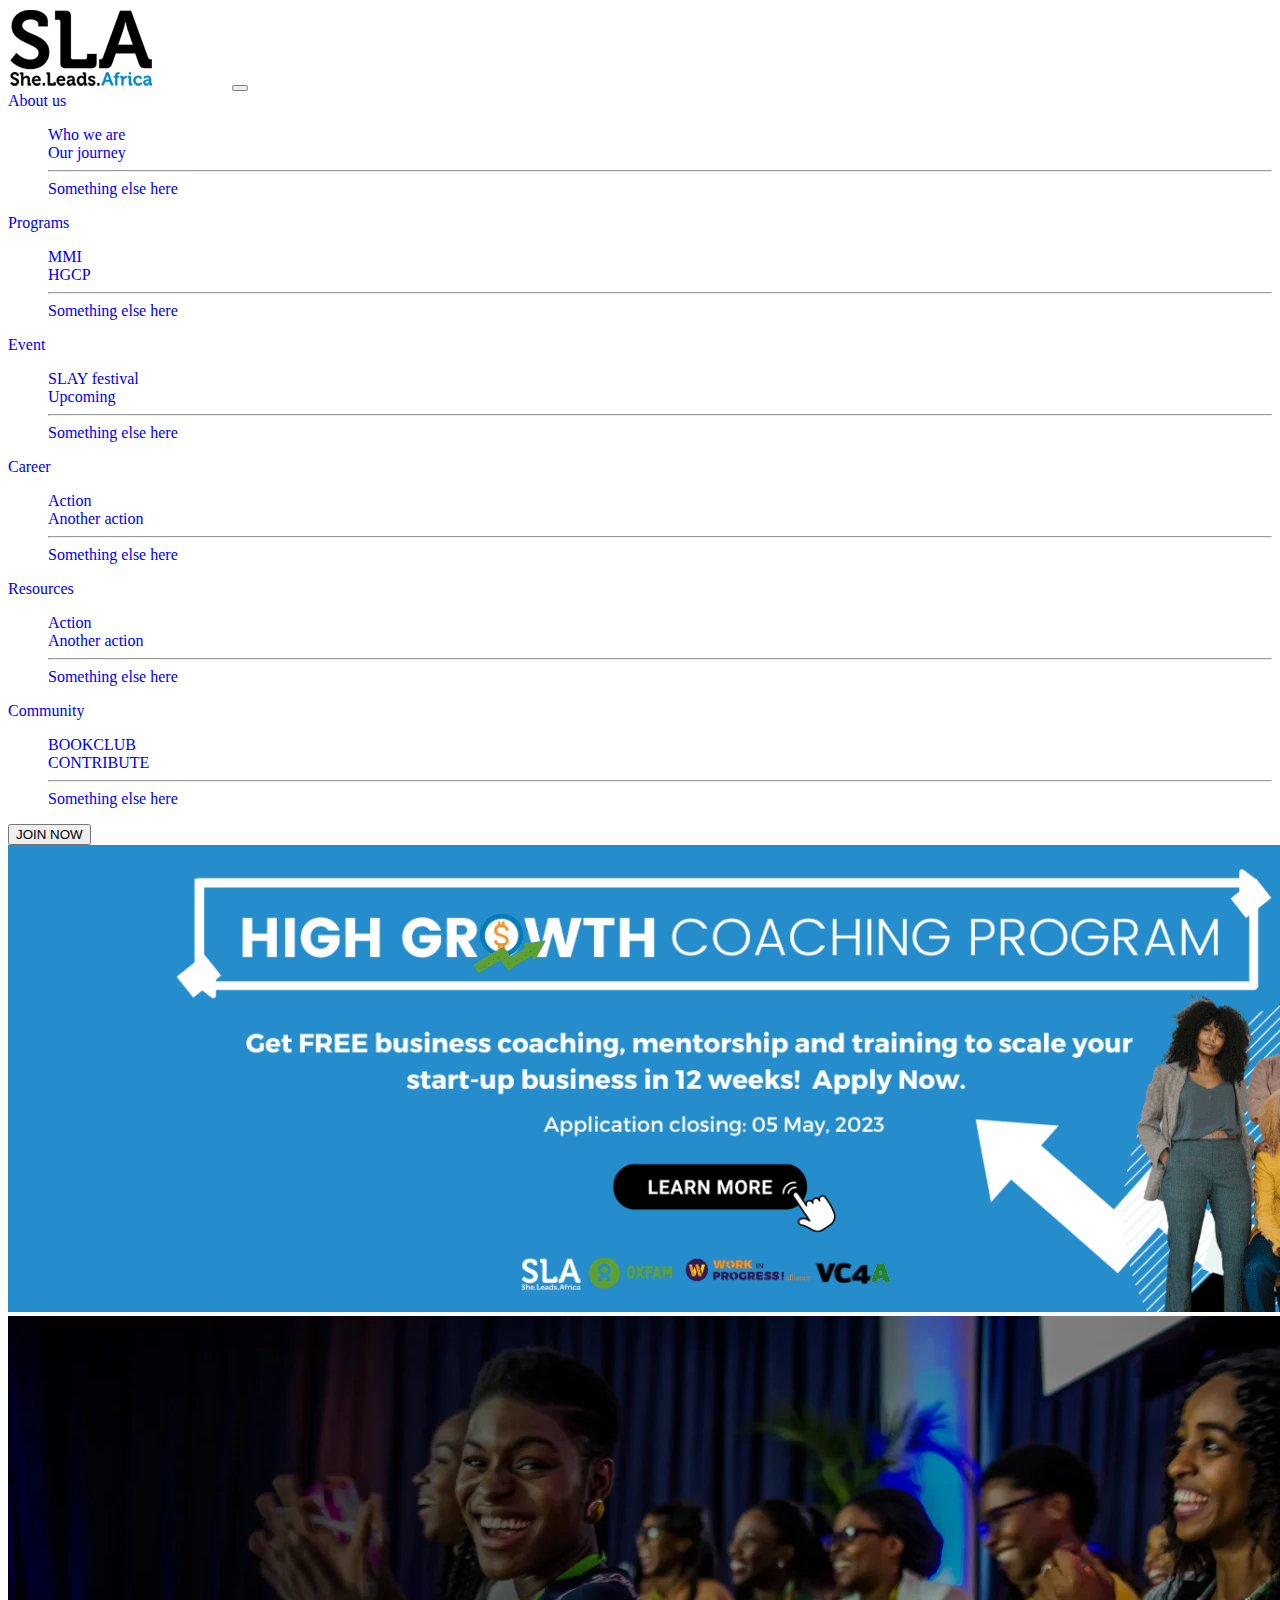
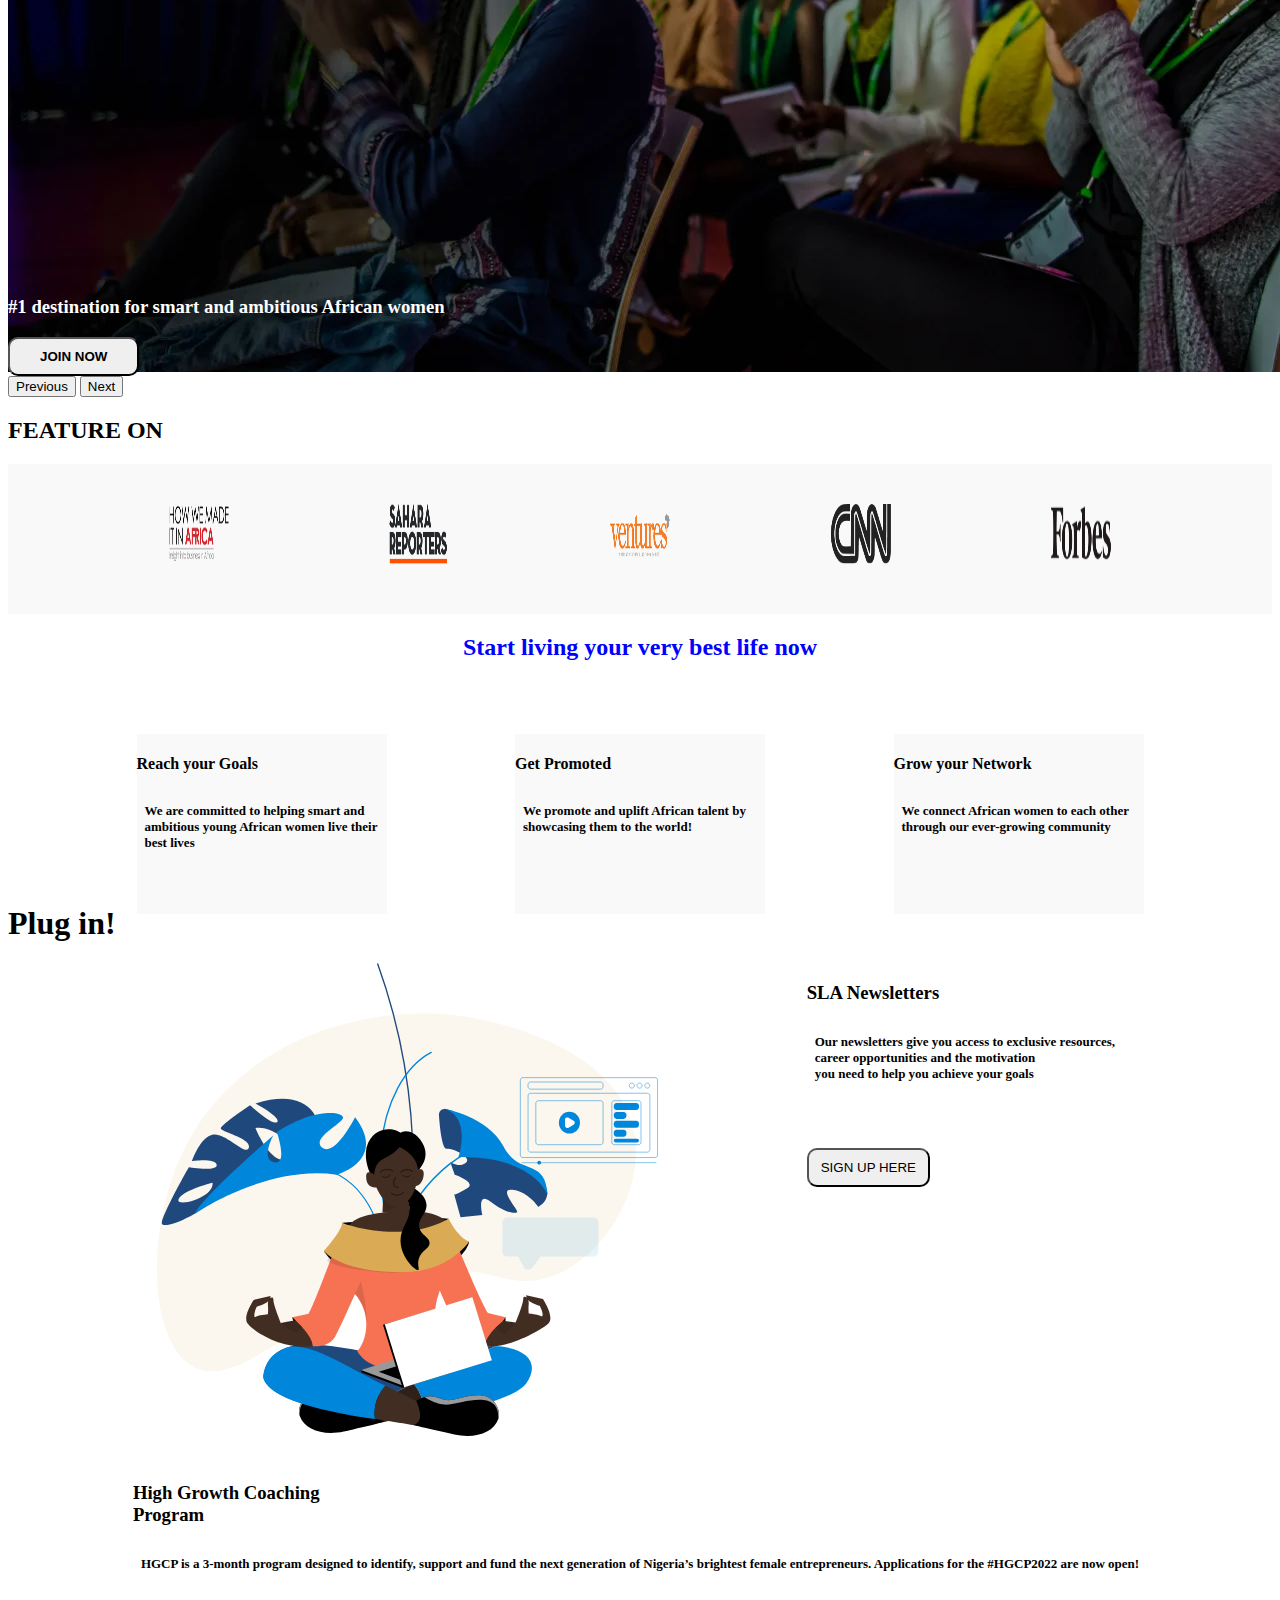
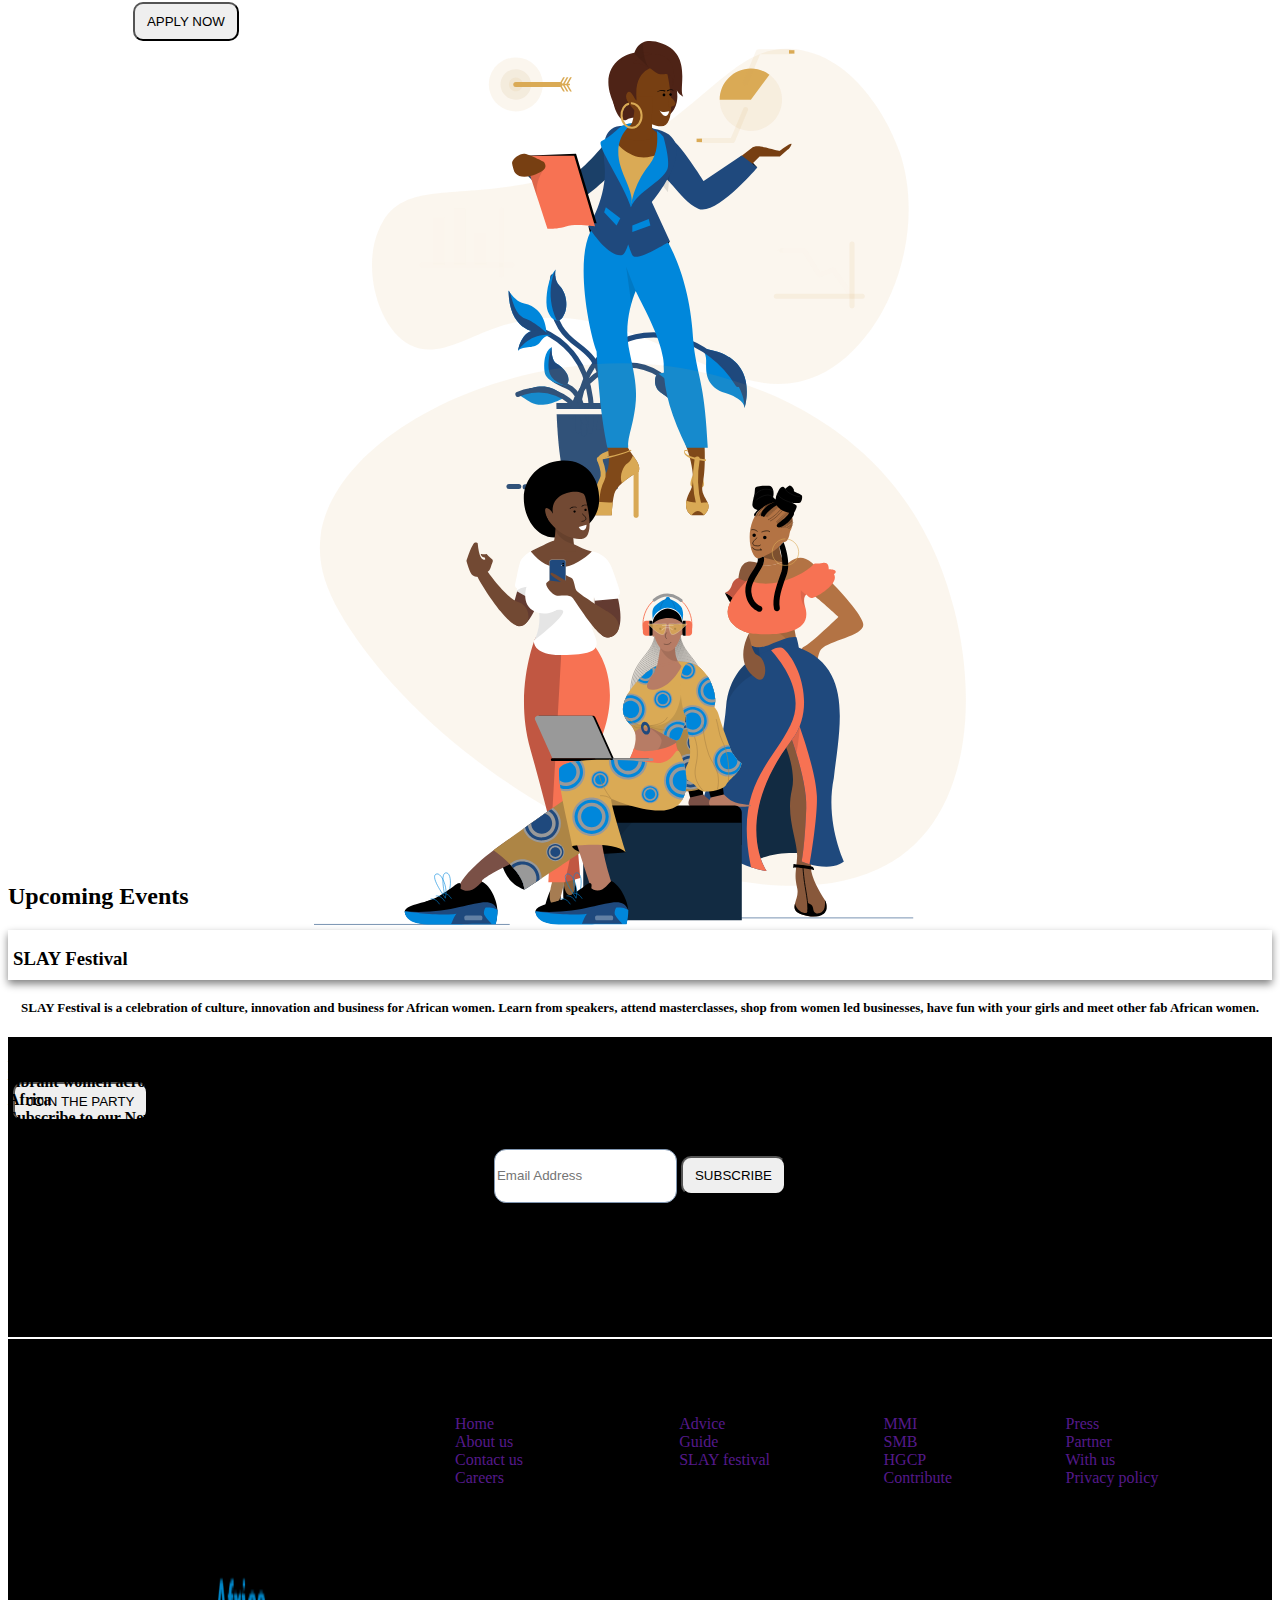
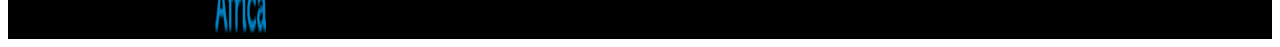
==== index.htm @ d230a318 "i commit this website" ====
<!doctype html>
<html lang="en">
  <head>
    <meta charset="utf-8">
    <meta name="viewport" content="width=device-width, initial-scale=1">
    <title>Bootstrap demo</title>
    <link href="https://cdn.jsdelivr.net/npm/bootstrap@5.3.0-alpha3/dist/css/bootstrap.min.css" rel="stylesheet" integrity="sha384-KK94CHFLLe+nY2dmCWGMq91rCGa5gtU4mk92HdvYe+M/SXH301p5ILy+dN9+nJOZ" crossorigin="anonymous">
    <link rel="stylesheet" href="style.css">
  </head>
  <body>
    <nav class="navbar navbar-expand-lg">
  <div class="container-fluid">
    <a class="navbar-brand" href="#"><img src="./IMAGE/SLA.png" alt="logo"></a>
    <button class="navbar-toggler" type="button" data-bs-toggle="collapse" data-bs-target="#navbarSupportedContent" aria-controls="navbarSupportedContent" aria-expanded="false" aria-label="Toggle navigation">
      <span class="navbar-toggler-icon"></span>
    </button>
    <div class="collapse navbar-collapse" id="navbarSupportedContent">
          <a class="nav-link dropdown-toggle mx-3" href="#" role="button" data-bs-toggle="dropdown" aria-expanded="false">
            About us
          </a>
          <ul class="dropdown-menu">
            <li><a class="dropdown-item" href="#">Who we are</a></li>
            <li><a class="dropdown-item" href="#">Our journey</a></li>
            <li><hr class="dropdown-divider"></li>
            <li><a class="dropdown-item" href="#">Something else here</a></li>
          </ul>
         </li>
      </ul>

      <a class="nav-link dropdown-toggle mx-2" href="#" role="button" data-bs-toggle="dropdown" aria-expanded="false">
        Programs
      </a>
      <ul class="dropdown-menu">
        <li><a class="dropdown-item" href="#">MMI</a></li>
        <li><a class="dropdown-item" href="#">HGCP</a></li>
        <li><hr class="dropdown-divider"></li>
        <li><a class="dropdown-item" href="#">Something else here</a></li>
      </ul>
     </li>
  </ul>

  <a class="nav-link dropdown-toggle mx-2" href="#" role="button" data-bs-toggle="dropdown" aria-expanded="false">
    Event
  </a>
  <ul class="dropdown-menu">
    <li><a class="dropdown-item" href="#">SLAY festival</a></li>
    <li><a class="dropdown-item" href="#">Upcoming</a></li>
    <li><hr class="dropdown-divider"></li>
    <li><a class="dropdown-item" href="#">Something else here</a></li>
  </ul>
 </li>
</ul>

<a class="nav-link dropdown-toggle mx-2" href="#" role="button" data-bs-toggle="dropdown" aria-expanded="false">
   Career
  </a>
  <ul class="dropdown-menu">
    <li><a class="dropdown-item" href="#">Action</a></li>
    <li><a class="dropdown-item" href="#">Another action</a></li>
    <li><hr class="dropdown-divider"></li>
    <li><a class="dropdown-item" href="#">Something else here</a></li>
  </ul>
 </li>
</ul>

<a class="nav-link dropdown-toggle mx-3" href="#" role="button" data-bs-toggle="dropdown" aria-expanded="false">
    Resources
  </a>
  <ul class="dropdown-menu">
    <li><a class="dropdown-item" href="#">Action</a></li>
    <li><a class="dropdown-item" href="#">Another action</a></li>
    <li><hr class="dropdown-divider"></li>
    <li><a class="dropdown-item" href="#">Something else here</a></li>
  </ul>
 </li>
</ul>

<a class="nav-link dropdown-toggle mx-3" href="#" role="button" data-bs-toggle="dropdown" aria-expanded="false">
    Community
  </a>
  <ul class="dropdown-menu">
    <li><a class="dropdown-item" href="#">BOOKCLUB</a></li>
    <li><a class="dropdown-item" href="#">CONTRIBUTE</a></li>
    <li><hr class="dropdown-divider"></li>
    <li><a class="dropdown-item" href="#">Something else here</a></li>
  </ul>
 </li>
</ul>

        <button class="btn btn-outline-primary mx-3">JOIN NOW</button>
      </form>
    </div>
  </div>
</nav>


<div id="carouselExampleFade" class="carousel slide carousel-fade">
    <div class="carousel-inner">
      <div class="carousel-item active">
        <img src="./IMAGE/high2.png" class="d-block w-100" alt="...">
      </div>
      <div class="carousel-item">
        <img src="./IMAGE/high.webp" class="d-block w-100" alt="...">
        <h3 id="dest">#1 destination for smart and ambitious African women</h3>
        <button class="bg-primary mx-3 border-0 text-light" style="padding: 10px 30px; border-radius: 10px;"><b>JOIN NOW</b></button>
      </div>
      <!-- <div class="carousel-item">
        <img src="..." class="d-block w-100" alt="...">
      </div>
    </div> -->
    <button class="carousel-control-prev" type="button" data-bs-target="#carouselExampleFade" data-bs-slide="prev">
      <span class="carousel-control-prev-icon" aria-hidden="true"></span>
      <span class="visually-hidden">Previous</span>
    </button>
    <button class="carousel-control-next" type="button" data-bs-target="#carouselExampleFade" data-bs-slide="next">
      <span class="carousel-control-next-icon" aria-hidden="true"></span>
      <span class="visually-hidden">Next</span>
    </button>
  </div>

  <div class="col-12 mt-2 w-100">
    <h2 class="text-center">FEATURE ON</h2>
    
    <div class="d-flex">
        <img src="./IMAGE/howwemadeitinafrica-min.png" alt="">
        <img src="./IMAGE/sahara-min.png" alt="">
        <img src="./IMAGE/ventures-1-min.png" alt="">
        <img src="./IMAGE/download.png" alt="">
        <img src="./IMAGE/forbes-logo-png-4-1.png" alt="">
    </div>

    <div id="start">
        <h2>Start living your very best life now</h2>
    </div>
    
    <div class="d-flex box">
        <div>
            <h4 class="text-primary text-center">Reach your Goals</h4>
            <h5>We are committed to helping smart and ambitious young African women live their best lives</h5>
        </div>

        <div>
            <h4 class="text-primary text-center">Get Promoted</h4>
            <h5>We promote and uplift African talent by showcasing them to the world!</h5>
        </div>

        <div>
            <h4 class="text-primary text-center">Grow your Network</h4>
            <h5>We connect African women to each other through our ever-growing community</h5>
        </div>
    </div>

    
        <h1 class="text-center text-primary mt-5">Plug in!</h1>

    <section class="d-flex me">
        <div>
            <img class="w-75" src="./IMAGE/MMI.svg" alt="">
        </div>

        <div class="w-50 mt-5 my-5">
            <h3><b>SLA Newsletters</b></h3>
            <h5>
                Our newsletters give you access to exclusive resources, <br> career opportunities and the motivation <br> you need to help you achieve your goals
            </h5> <br> <br>
            <button class="text-light bg-primary border-0" style="padding: 10px 12px; border-radius: 10px;">SIGN UP HERE</button>
        </div>

    </section> 

    
    <div class="you">
        
        <div class="w-25">
            <h3><b>High Growth Coaching <br> Program</b></h3>
            <h5>
                HGCP is a 3-month program designed to identify, support and fund the next generation of Nigeria’s brightest female entrepreneurs. Applications for the #HGCP2022 are now open!
            </h5>
            <button class="text-light bg-primary border-0" style="padding: 10px 12px; border-radius: 10px;">APPLY NOW</button>
        </div>

        <div>
            <img class="w-75" src="./IMAGE/HGCP.svg" alt="">
        </div>
    </div>

    <section class="we">
        <div>
            <img class="w-75" src="./IMAGE/slay-festival.svg" alt="">
        </div>

        <div class="w-25">
            <h3><b>SLAY Festival</b></h3>
            <h5>
                SLAY Festival is a celebration of culture, innovation and business for African women. Learn from speakers, attend masterclasses, shop from women led businesses, have fun with your girls and meet other fab African women.
            </h5> <br> <br>
            <button class="text-light bg-primary border-0" style="padding: 10px 12px; border-radius: 10px;">JOIN THE PARTY</button>
        </div>

    </section> 

    <div>
        <h2 class="text-center text-primary">Upcoming Events</h2>
        <div class="w-25 mx-5" style="height: 50px;  box-shadow: 0px 4px 8px 0px grey;"></div>
    </div> <br> <br>

    <section class="she">
        <h4 class="text-light text-center py-4"><b>Join SLA’s community of <br> young, ambitious and <br> vibrant women across <br> Africa <br> Subscribe to our Newsletter</b></h4>

        <div>
            <center><input type="text" placeholder="Email Address" class="w-50">
                <button class="text-light bg-primary border-0" style="padding: 10px 12px; border-radius: 10px;">SUBSCRIBE</button>
            </center>
        </div>
    </section>

    <section class="he">
      <img  src="./IMAGE/SLA.png" alt="">
      <div>
        <h5 class="text-light">
            She Leads Africa</h5>
        <li><a href="">Home</a></li>
        <li><a href="">About us</a></li>
        <li><a href="">Contact us</a></li>
        <li><a href="">Careers</a></li>
      </div>

      <div>
      <h5 class="text-light">
        Resources</h5>
    <li><a href="">Advice</a></li>
    <li><a href="">Guide</a></li>
    <li><a href="">SLAY festival</a></li>
  </div>

  <div>
    <h5 class="text-light">
      Discover</h5>
  <li><a href="">MMI</a></li>
  <li><a href="">SMB</a></li>
  <li><a href="">HGCP</a></li>
  <li><a href="">Contribute</a></li>
</div>

<div>
    <h5 class="text-light">
      Support</h5>
      <li><a href="">Press</a></li>
  <li><a href="">Partner</a></li>
  <li><a href="">With us</a></li>
  <li><a href="">Privacy policy</a></li>
</div>   
    </section>

    
</div>

  <script src="https://cdn.jsdelivr.net/npm/bootstrap@5.3.0-alpha3/dist/js/bootstrap.bundle.min.js" integrity="sha384-ENjdO4Dr2bkBIFxQpeoTz1HIcje39Wm4jDKdf19U8gI4ddQ3GYNS7NTKfAdVQSZe" crossorigin="anonymous"></script>
</body>
</html>
---- style.css ----
body{
    background-color: white;
}.d-flex >img{
    width: 60px;
    height: 60px;
    padding-top: 40px;
}
#dest{
    margin-top: -80px;
    position: sticky;
    color: white;
}
.d-flex{
    display: flex;
    flex-direction: row;
    justify-content: space-evenly;
    background-color: #f9f9f9;
    height: 150px;
}
#start{
    height: 100px;
    background-color: white;
    margin-top: 20px;
}
#start > h2{
    text-align: center;
    color: blue;
}
.box > div{
    height: 180px;
    width: 250px;
    background-color: #f9f9f9;
}
h5{
    font-size: small;
    padding: 8px 8px;
}
.box{
    display: flex;
    flex-direction: row;
    flex-wrap: wrap;
    justify-content: space-evenly;
    background-color: white;
    height: 150px;
}
.me{
    display: flex;
    flex-direction: row;
    flex-wrap: wrap;
    justify-content: space-evenly;
    background-color: white;
    height: 500px;
}
.me >h4{
    color: black;
}
.you{
    display: flex;
    flex-direction: row;
    flex-wrap: wrap;
    justify-content: space-evenly;
    background-color: white;
    height: 500px;
}
.we{
    display: flex;
    flex-direction: row;
    flex-wrap: wrap;
    justify-content: space-evenly;
    background-color: white;
    height: 500px;
}
.she{
    background-color: black;
    height: 300px;
}
input{
    height: 50px;
    border-radius: 12px;
    border: #8096b1 solid 1px;
    }
    .he{
        background-color: black;
        height: 300px;
        border-top: white solid 2px;
        display: flex;
        flex-direction: row;
        flex-wrap: wrap;
        justify-content: space-evenly;
    }
    li{
        list-style: none;
    }
    a{
        text-decoration: none;
    }
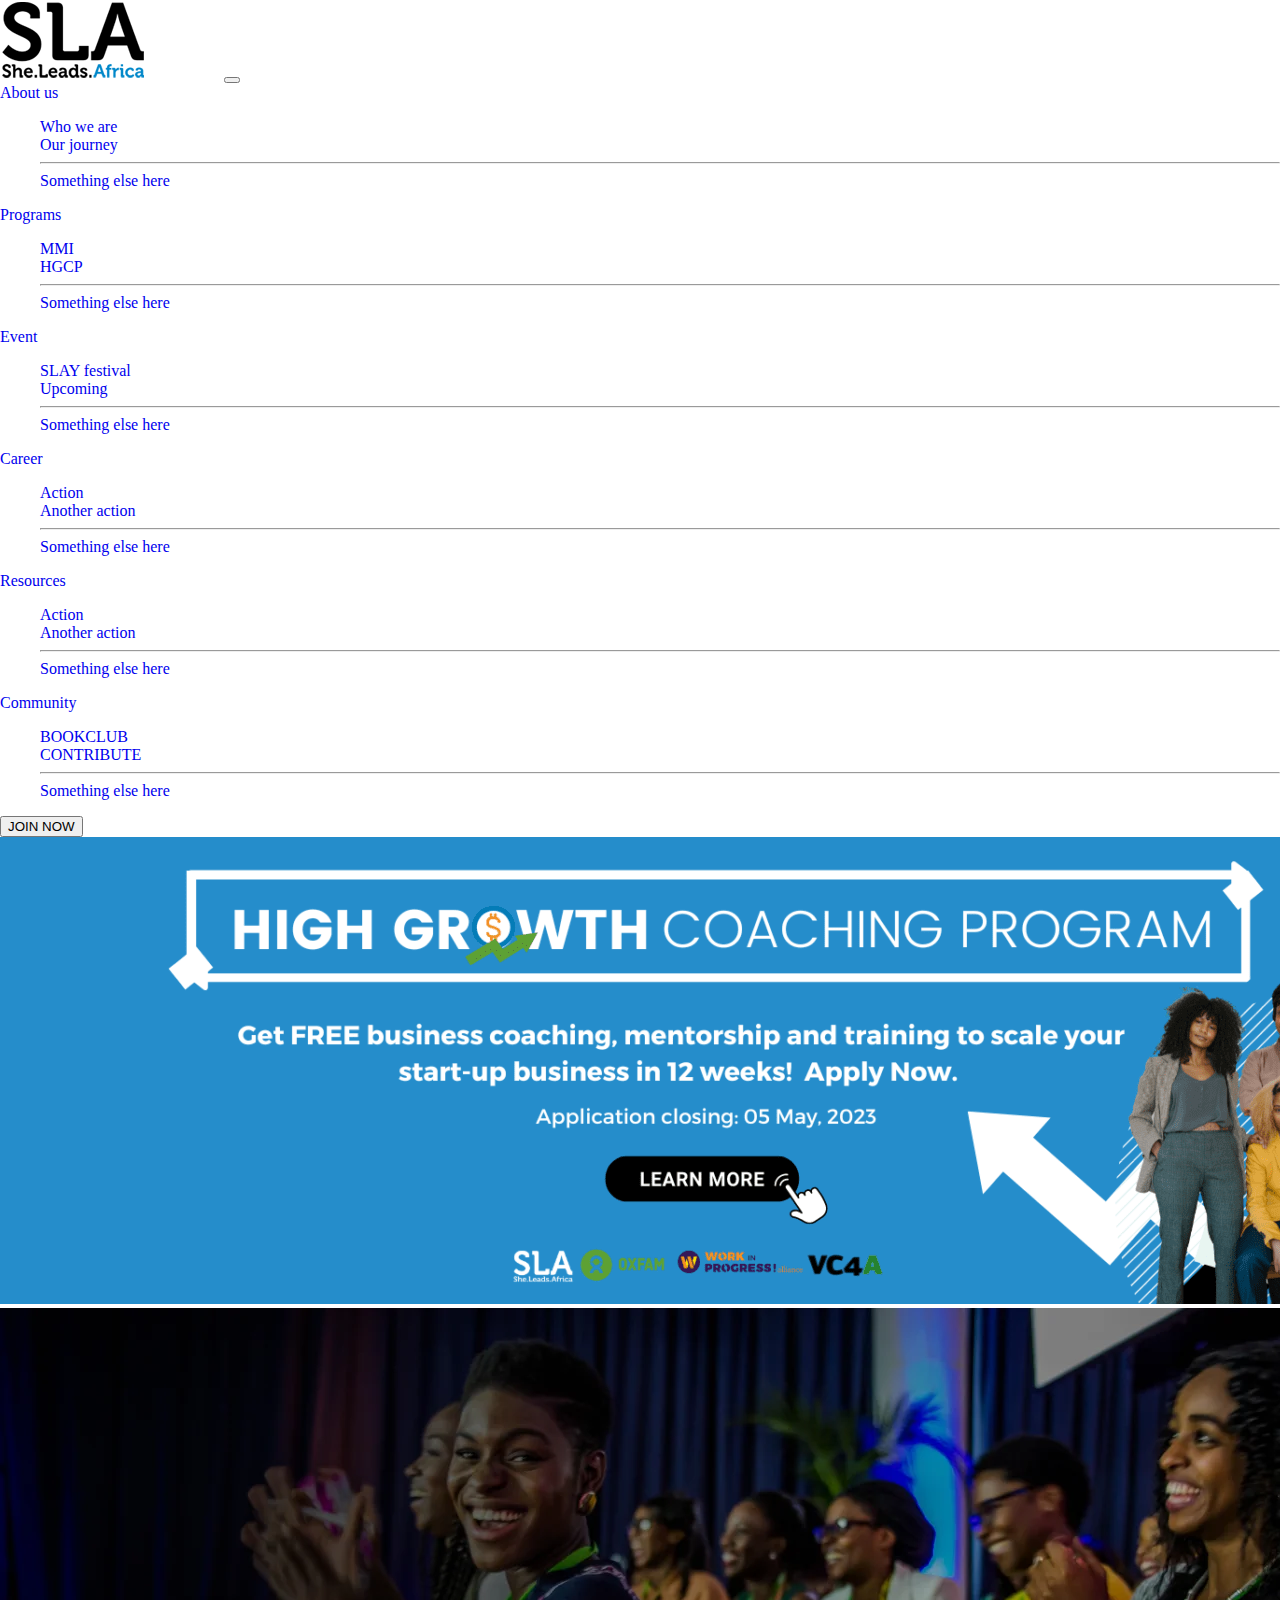
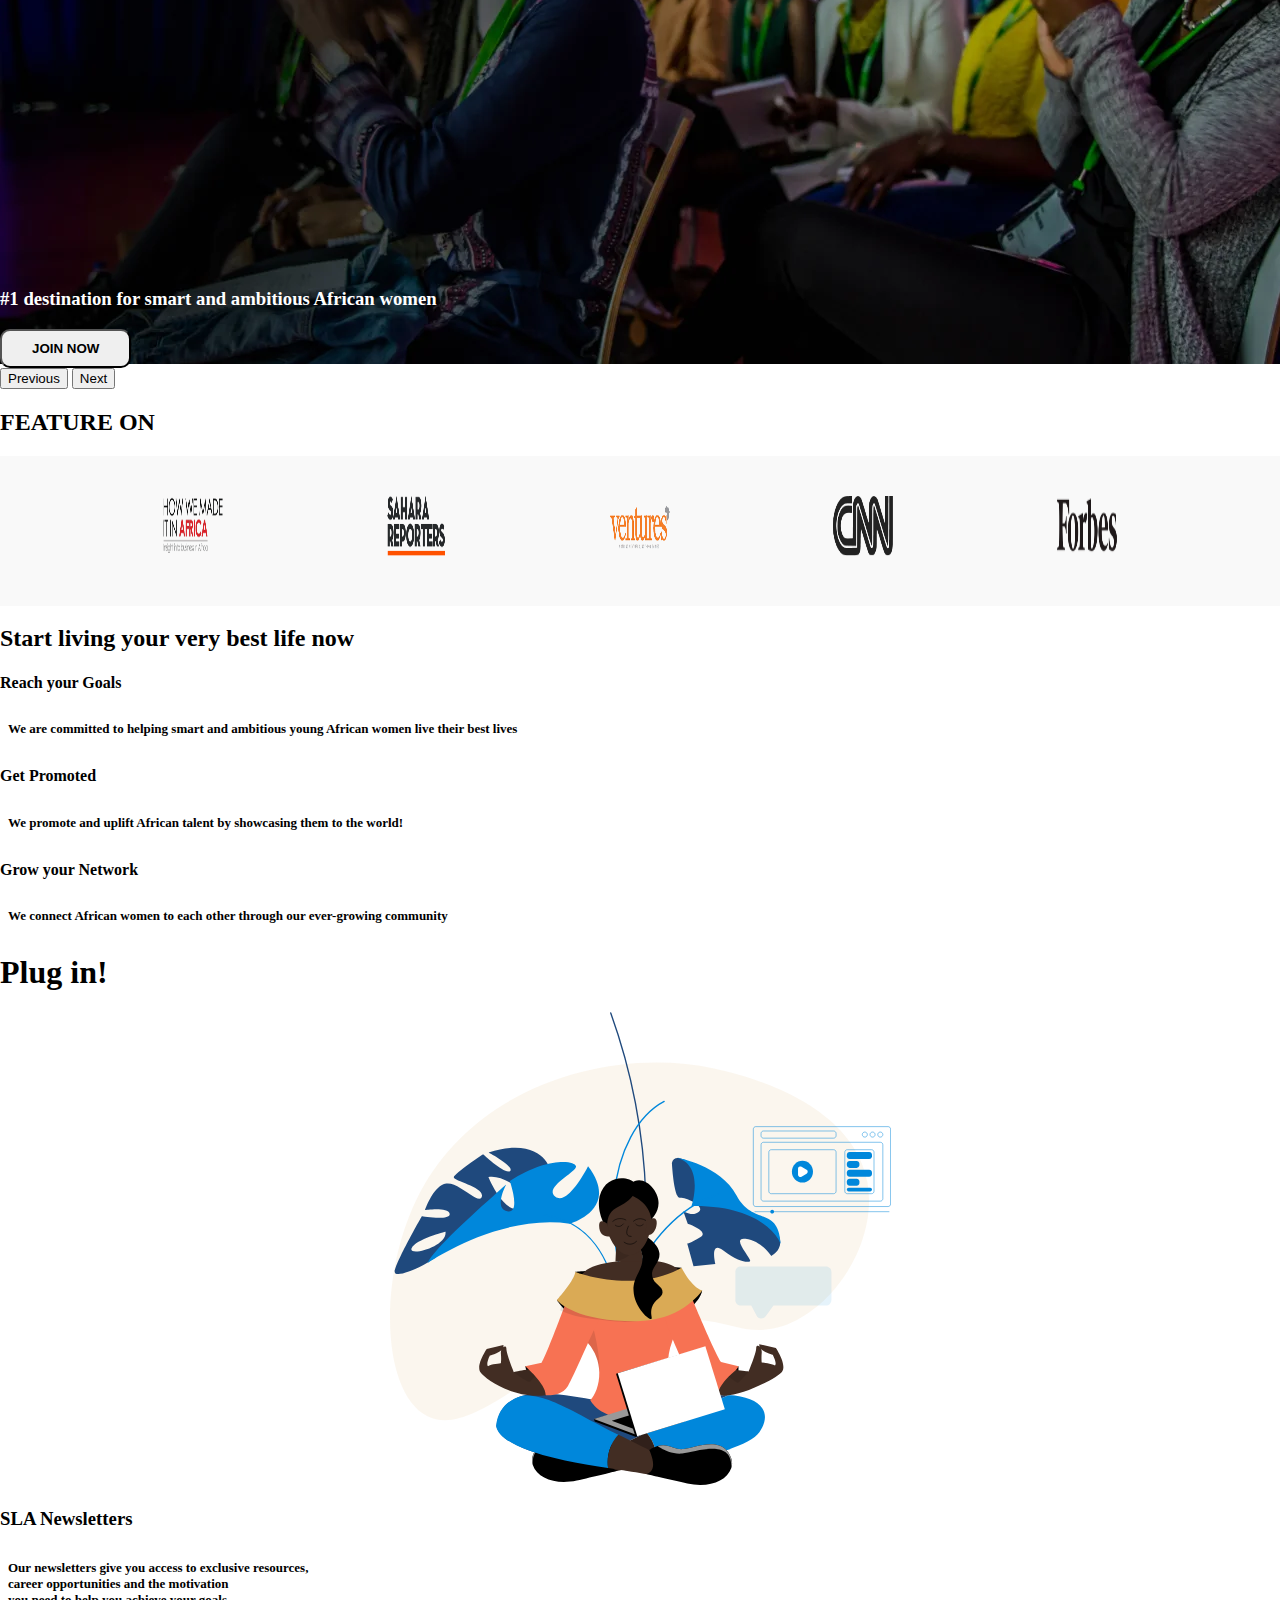
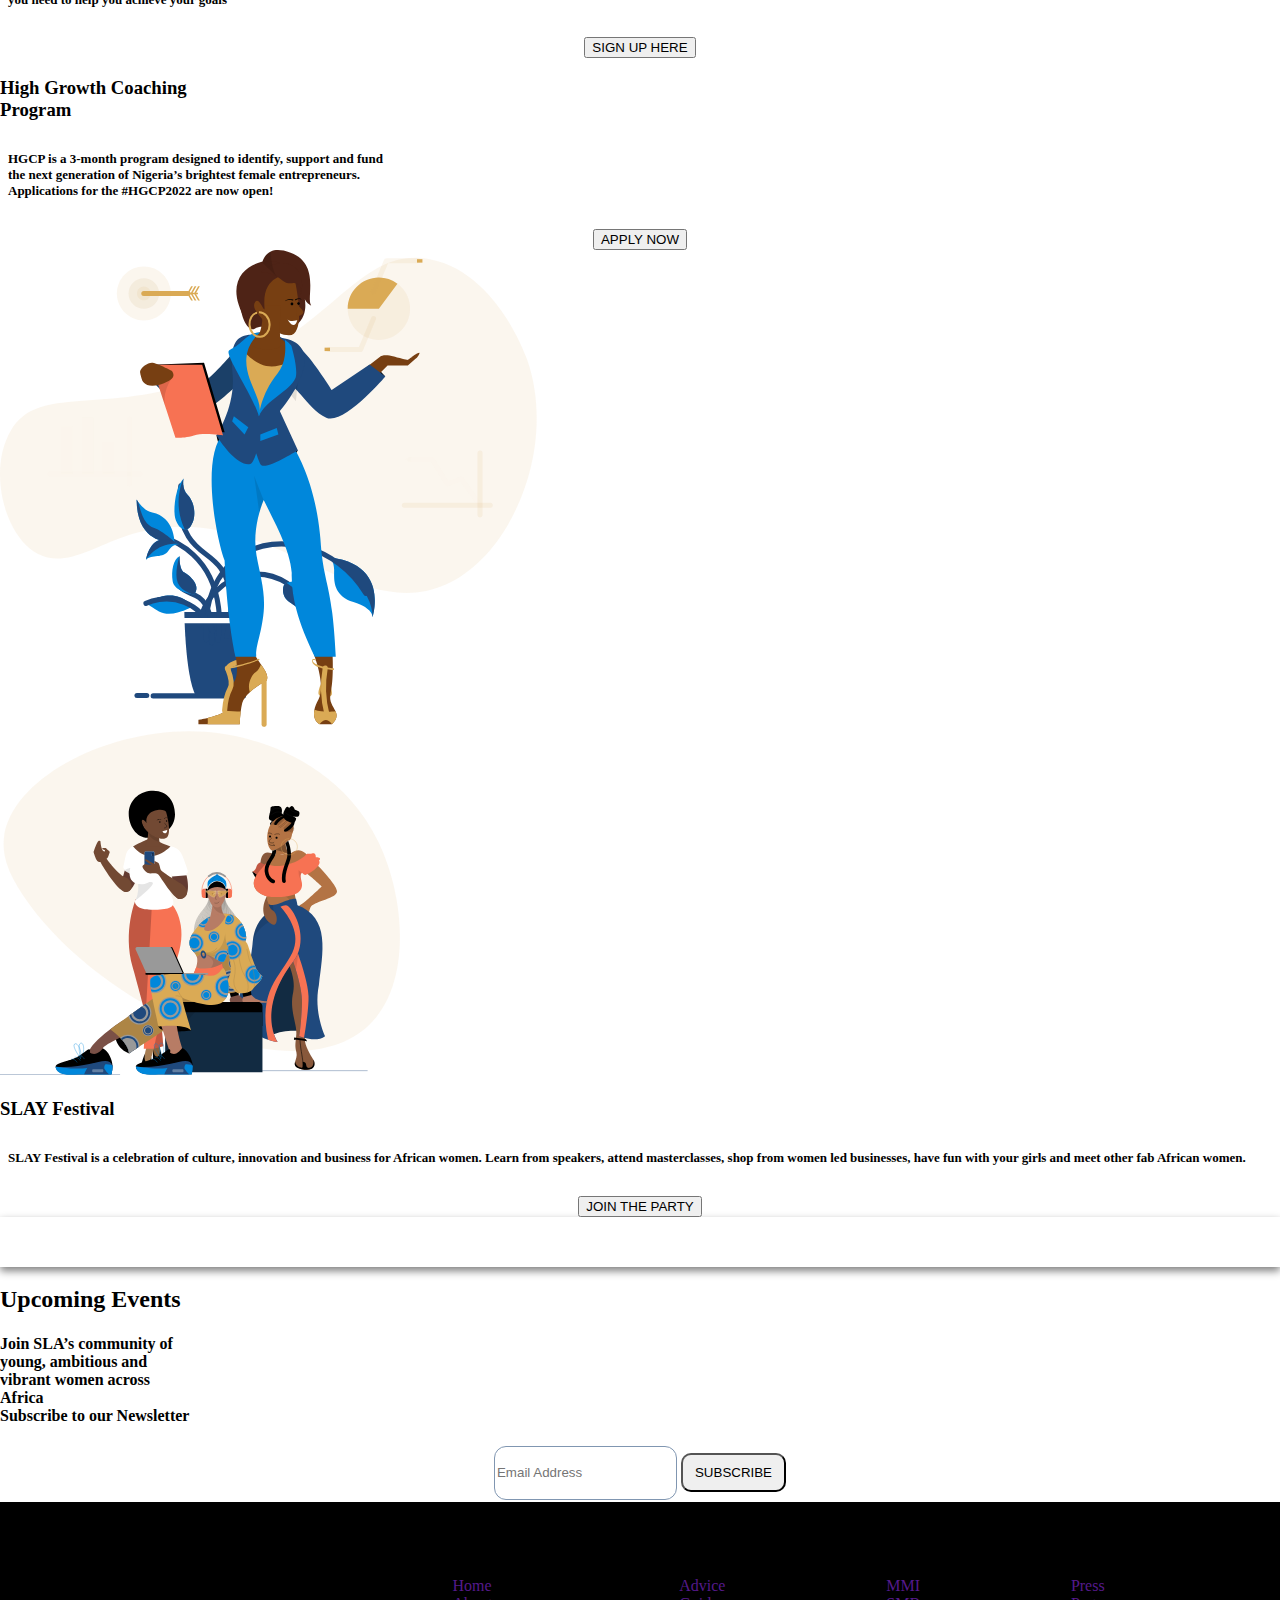
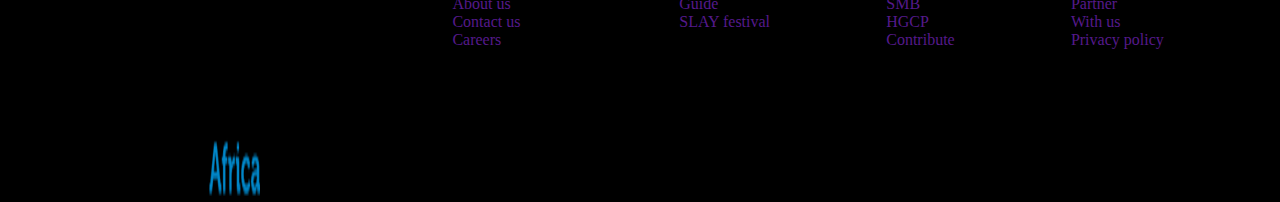
==== commit 0514f469: "updated" ====
--- a/index.htm
+++ b/index.htm
@@ -8,7 +8,7 @@
     <link rel="stylesheet" href="style.css">
   </head>
   <body>
-    <nav class="navbar navbar-expand-lg">
+    <nav class="navbar navbar-expand-lg w-100">
   <div class="container-fluid">
     <a class="navbar-brand" href="#"><img src="./IMAGE/SLA.png" alt="logo"></a>
     <button class="navbar-toggler" type="button" data-bs-toggle="collapse" data-bs-target="#navbarSupportedContent" aria-controls="navbarSupportedContent" aria-expanded="false" aria-label="Toggle navigation">
@@ -94,7 +94,7 @@
 </nav>
 
 
-<div id="carouselExampleFade" class="carousel slide carousel-fade">
+<div id="carouselExampleFade" class="carousel slide carousel-fade w-100">
     <div class="carousel-inner">
       <div class="carousel-item active">
         <img src="./IMAGE/high2.png" class="d-block w-100" alt="...">
@@ -121,90 +121,109 @@
   <div class="col-12 mt-2 w-100">
     <h2 class="text-center">FEATURE ON</h2>
     
-    <div class="d-flex">
-        <img src="./IMAGE/howwemadeitinafrica-min.png" alt="">
-        <img src="./IMAGE/sahara-min.png" alt="">
-        <img src="./IMAGE/ventures-1-min.png" alt="">
-        <img src="./IMAGE/download.png" alt="">
-        <img src="./IMAGE/forbes-logo-png-4-1.png" alt="">
+    <div class="d-flex w-100">
+        <img class="col-md-2" src="./IMAGE/howwemadeitinafrica-min.png" alt="">
+        <img class="col-md-2" src="./IMAGE/sahara-min.png" alt="">
+        <img class="col-md-2" src="./IMAGE/ventures-1-min.png" alt="">
+        <img class="col-md-2" src="./IMAGE/download.png" alt="">
+        <img class="col-md-2" src="./IMAGE/forbes-logo-png-4-1.png" alt="">
     </div>
 
-    <div id="start">
+    <div class="text-center text-primary">
         <h2>Start living your very best life now</h2>
     </div>
-    
-    <div class="d-flex box">
-        <div>
+
+    
+    <div class="row w-100">
+      <div class="col-sm-3 col-md-3 col-lg-3 mt-2">
+        <div class="card bg-light border-0">
+          <div class="card-body">
+              
             <h4 class="text-primary text-center">Reach your Goals</h4>
-            <h5>We are committed to helping smart and ambitious young African women live their best lives</h5>
-        </div>
-
-        <div>
-            <h4 class="text-primary text-center">Get Promoted</h4>
-            <h5>We promote and uplift African talent by showcasing them to the world!</h5>
-        </div>
-
-        <div>
+            <h5 class="text-center">We are committed to helping smart and ambitious young African women live their best lives</h5>
+          </div>
+        </div>
+      </div>
+  
+      <div class="col-sm-3 mt-2 col-md-3 col-lg-3">
+          <div class="card bg-light border-0">
+            <div class="card-body">
+              <h4 class="text-primary text-center">Get Promoted</h4>
+            <h5 class="text-center">We promote and uplift African talent by showcasing them to the world!</h5>
+              
+            </div>
+          </div>
+        </div>
+  
+      <div class="col-sm-3 mt-2 col-md-3 col-lg-3">
+        <div class="card bg-light border-0">
+          <div class="card-body">
+            
             <h4 class="text-primary text-center">Grow your Network</h4>
-            <h5>We connect African women to each other through our ever-growing community</h5>
-        </div>
-    </div>
+            <h5 class="text-center">We connect African women to each other through our ever-growing community</h5>
+    
+          </div>
+        </div>
+      </div>
+    </div> 
 
     
         <h1 class="text-center text-primary mt-5">Plug in!</h1>
 
-    <section class="d-flex me">
-        <div>
-            <img class="w-75" src="./IMAGE/MMI.svg" alt="">
-        </div>
-
-        <div class="w-50 mt-5 my-5">
-            <h3><b>SLA Newsletters</b></h3>
-            <h5>
+    <section class="row w-100">
+        <div class="col-md-6 mt-5">
+            <center><img class="w-75 ms-5" src="./IMAGE/MMI.svg" alt=""></center>
+        </div>
+
+        <div class="col-md-6 mt-5">
+            <h3 class="text-center"><b>SLA Newsletters</b></h3>
+            <h5 class="text-center">
                 Our newsletters give you access to exclusive resources, <br> career opportunities and the motivation <br> you need to help you achieve your goals
-            </h5> <br> <br>
-            <button class="text-light bg-primary border-0" style="padding: 10px 12px; border-radius: 10px;">SIGN UP HERE</button>
-        </div>
-
+            </h5> 
+           <center> <button class="text-light bg-primary border-0 mt-5 ms-5 p-3 rounded">SIGN UP HERE</button> </center>
+        </div>
     </section> 
 
     
-    <div class="you">
+    <div class="row w-100 mt-5">
         
-        <div class="w-25">
-            <h3><b>High Growth Coaching <br> Program</b></h3>
-            <h5>
-                HGCP is a 3-month program designed to identify, support and fund the next generation of Nigeria’s brightest female entrepreneurs. Applications for the #HGCP2022 are now open!
+        <div class="col-md-6 mt-5">
+            <h3 class="text-center"><b>High Growth Coaching <br> Program</b></h3>
+            <h5 class="text-center">
+                HGCP is a 3-month program designed to identify, support and fund <br> the next generation of Nigeria’s brightest female entrepreneurs. <br> Applications for the #HGCP2022 are now open!
             </h5>
-            <button class="text-light bg-primary border-0" style="padding: 10px 12px; border-radius: 10px;">APPLY NOW</button>
-        </div>
-
-        <div>
+           <center> <button class="text-light bg-primary border-0 p-3 rounded">APPLY NOW</button></center>
+        </div>
+
+        <div class="col-md-6 mt-5">
             <img class="w-75" src="./IMAGE/HGCP.svg" alt="">
         </div>
-    </div>
-
-    <section class="we">
-        <div>
-            <img class="w-75" src="./IMAGE/slay-festival.svg" alt="">
-        </div>
-
-        <div class="w-25">
+    </div> 
+
+    <section class="row mt-5 w-100">
+        <div class="col-md-6">
+            <img src="./IMAGE/slay-festival.svg" alt="" width="400px">
+        </div>
+
+        <div class="col-md-6 text-center mt-5">
             <h3><b>SLAY Festival</b></h3>
             <h5>
                 SLAY Festival is a celebration of culture, innovation and business for African women. Learn from speakers, attend masterclasses, shop from women led businesses, have fun with your girls and meet other fab African women.
-            </h5> <br> <br>
-            <button class="text-light bg-primary border-0" style="padding: 10px 12px; border-radius: 10px;">JOIN THE PARTY</button>
+            </h5> 
+            <center> <button class="text-light bg-primary border-0 p-3 rounded">JOIN THE PARTY</button></center>
+
         </div>
 
     </section> 
 
-    <div>
-        <h2 class="text-center text-primary">Upcoming Events</h2>
-        <div class="w-25 mx-5" style="height: 50px;  box-shadow: 0px 4px 8px 0px grey;"></div>
-    </div> <br> <br>
-
-    <section class="she">
+    <div class="row w-100">
+      <div class="mt-5 col-md-6 p-4">
+      <div class="w-100" style="height: 50px;  box-shadow: 0px 4px 8px 0px grey;"></div>
+      </div>
+        <div class="col-md-6 mt-5"><h2 class="text-center text-primary">Upcoming Events</h2></div>
+    </div> 
+
+    <section class="p-4 bg-dark mt-5">
         <h4 class="text-light text-center py-4"><b>Join SLA’s community of <br> young, ambitious and <br> vibrant women across <br> Africa <br> Subscribe to our Newsletter</b></h4>
 
         <div>
--- a/style.css
+++ b/style.css
@@ -1,6 +1,8 @@
 body{
     background-color: white;
-}.d-flex >img{
+    margin: 0;
+}
+.d-flex >img{
     width: 60px;
     height: 60px;
     padding-top: 40px;
@@ -17,63 +19,21 @@
     background-color: #f9f9f9;
     height: 150px;
 }
-#start{
+.start{
     height: 100px;
-    background-color: white;
-    margin-top: 20px;
-}
-#start > h2{
-    text-align: center;
-    color: blue;
+    padding-top: 20px;
 }
 .box > div{
-    height: 180px;
-    width: 250px;
+    height: 160px;
+    width: 200px;
     background-color: #f9f9f9;
+    padding: 15px 9px;
 }
 h5{
     font-size: small;
     padding: 8px 8px;
 }
-.box{
-    display: flex;
-    flex-direction: row;
-    flex-wrap: wrap;
-    justify-content: space-evenly;
-    background-color: white;
-    height: 150px;
-}
-.me{
-    display: flex;
-    flex-direction: row;
-    flex-wrap: wrap;
-    justify-content: space-evenly;
-    background-color: white;
-    height: 500px;
-}
-.me >h4{
-    color: black;
-}
-.you{
-    display: flex;
-    flex-direction: row;
-    flex-wrap: wrap;
-    justify-content: space-evenly;
-    background-color: white;
-    height: 500px;
-}
-.we{
-    display: flex;
-    flex-direction: row;
-    flex-wrap: wrap;
-    justify-content: space-evenly;
-    background-color: white;
-    height: 500px;
-}
-.she{
-    background-color: black;
-    height: 300px;
-}
+
 input{
     height: 50px;
     border-radius: 12px;
